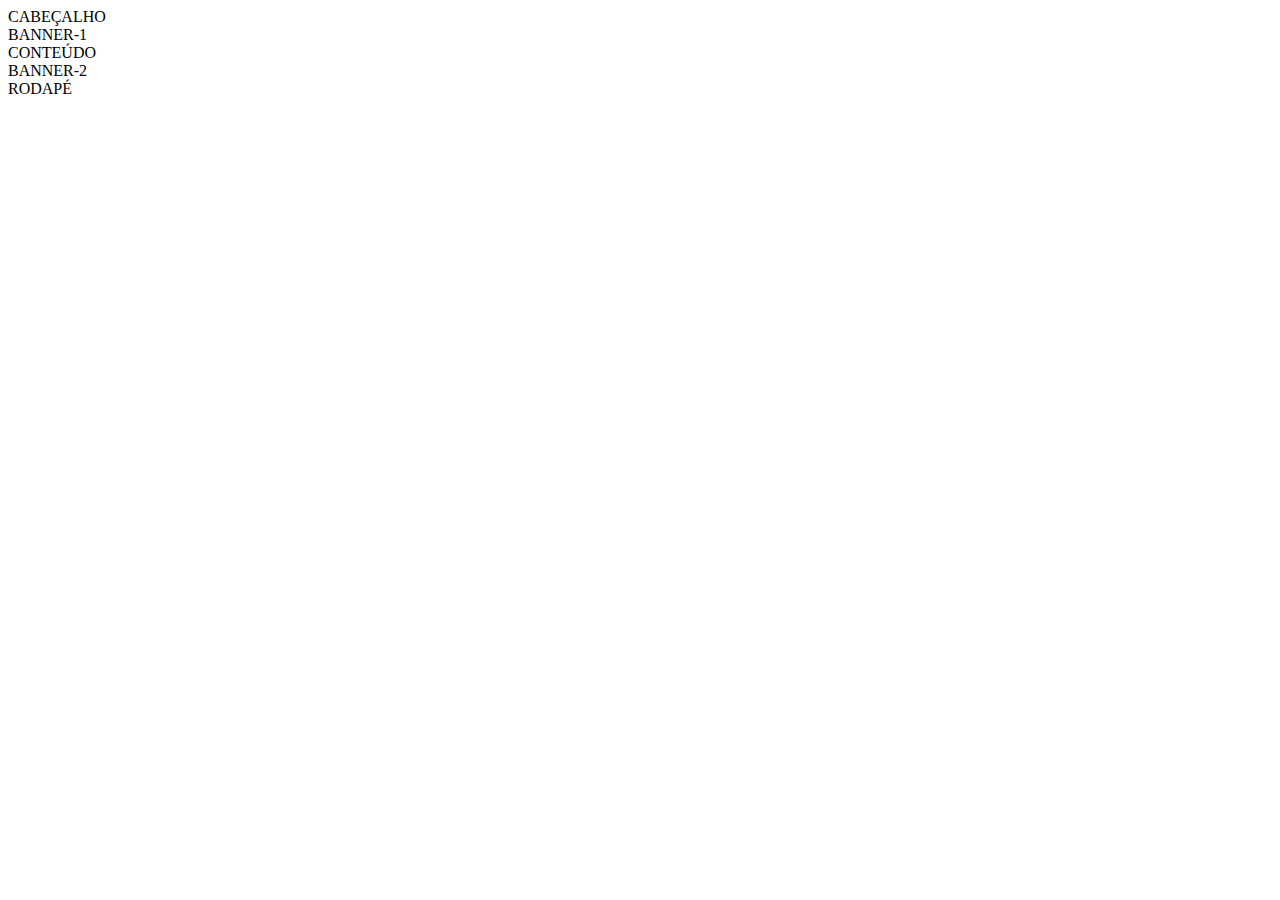
==== banner.html @ c18d4587 ":P" ====
<!DOCTYPE html>
<html lang="pt-br">
  <head>
    <meta charset="UTF-8" />
    <meta http-equiv="X-UA-Compatible" content="IE=edge" />
    <meta name="viewport" content="width=device-width, initial-scale=1.0" />
    <link rel="stylesheet" href="./CSS/banner.css">
    <script src="./js/banner.js"></script>
    <title>setTimeOut</title>
  </head>
  <body>
<header class="cabecalho"><span>CABEÇALHO</span></header>
<div>
    
    <aside class="banner-1""><span>BANNER-1</span></aside>
    <section class="conteudo"><span>CONTEÚDO</span></section>
    <aside class="banner-2"><span>BANNER-2</span></aside>
</div>
<footer class="rodape"><span>RODAPÉ</span></footer>

  </body>
</html>
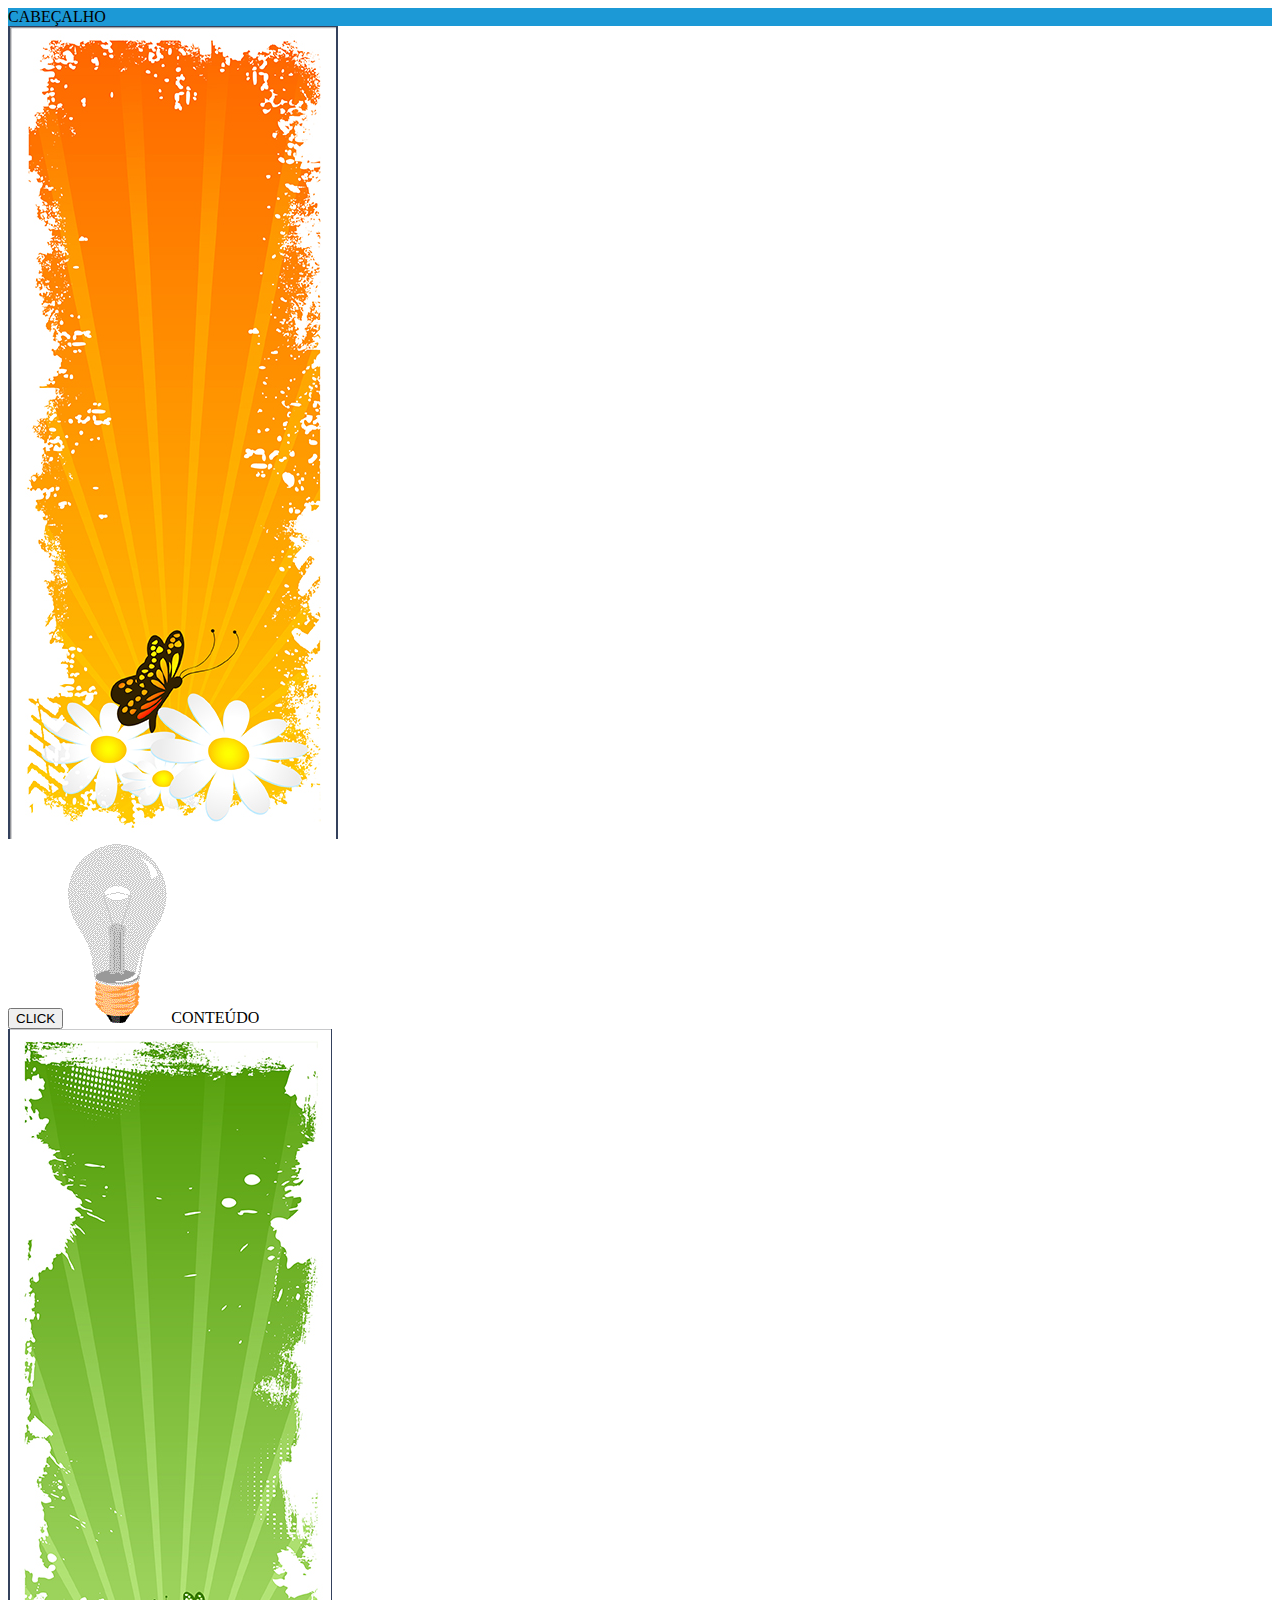
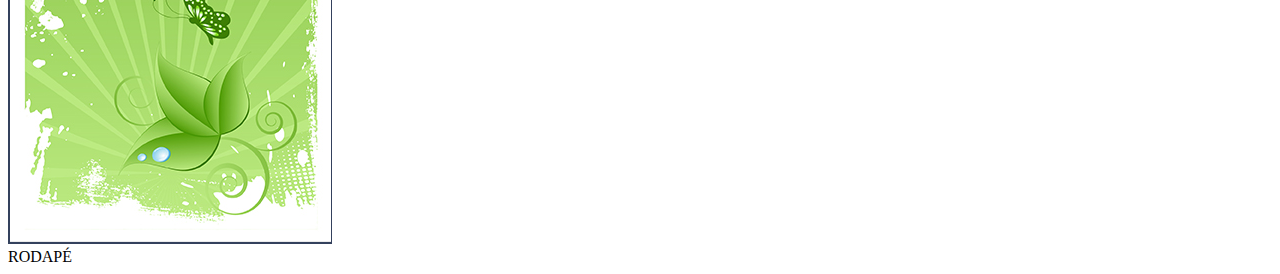
==== commit ce8fc5c5: "Exercicio feito em aula ead" ====
--- a/banner.html
+++ b/banner.html
@@ -4,19 +4,25 @@
     <meta charset="UTF-8" />
     <meta http-equiv="X-UA-Compatible" content="IE=edge" />
     <meta name="viewport" content="width=device-width, initial-scale=1.0" />
-    <link rel="stylesheet" href="./CSS/banner.css">
-    <script src="./js/banner.js"></script>
+    <link rel="stylesheet" href="./CSS/banner.css" />
+    <script src="./js/banner.js" defer></script>
     <title>setTimeOut</title>
   </head>
   <body>
-<header class="cabecalho"><span>CABEÇALHO</span></header>
-<div>
-    
-    <aside class="banner-1""><span>BANNER-1</span></aside>
-    <section class="conteudo"><span>CONTEÚDO</span></section>
-    <aside class="banner-2"><span>BANNER-2</span></aside>
-</div>
-<footer class="rodape"><span>RODAPÉ</span></footer>
-
+    <header class="cabecalho"><span>CABEÇALHO</span></header>
+    <div class="container">
+      <aside class="banner-1">
+        <img class="img1" src="./Img/banner-lateral-1.png" alt="banner" />
+      </aside>
+      <section class="conteudo">
+        <button value="click" id="meubotao">CLICK</button>
+        <img class="img3" src="./Img/pic_bulboff.gif" alt="Lampada desligada" />
+        <span>CONTEÚDO</span>
+      </section>
+      <aside class="banner-2">
+        <img class="img2" src="./Img/banner-lateral-2.png" alt="banner" />
+      </aside>
+    </div>
+    <footer class="rodape"><span>RODAPÉ</span></footer>
   </body>
-</html>+</html>
